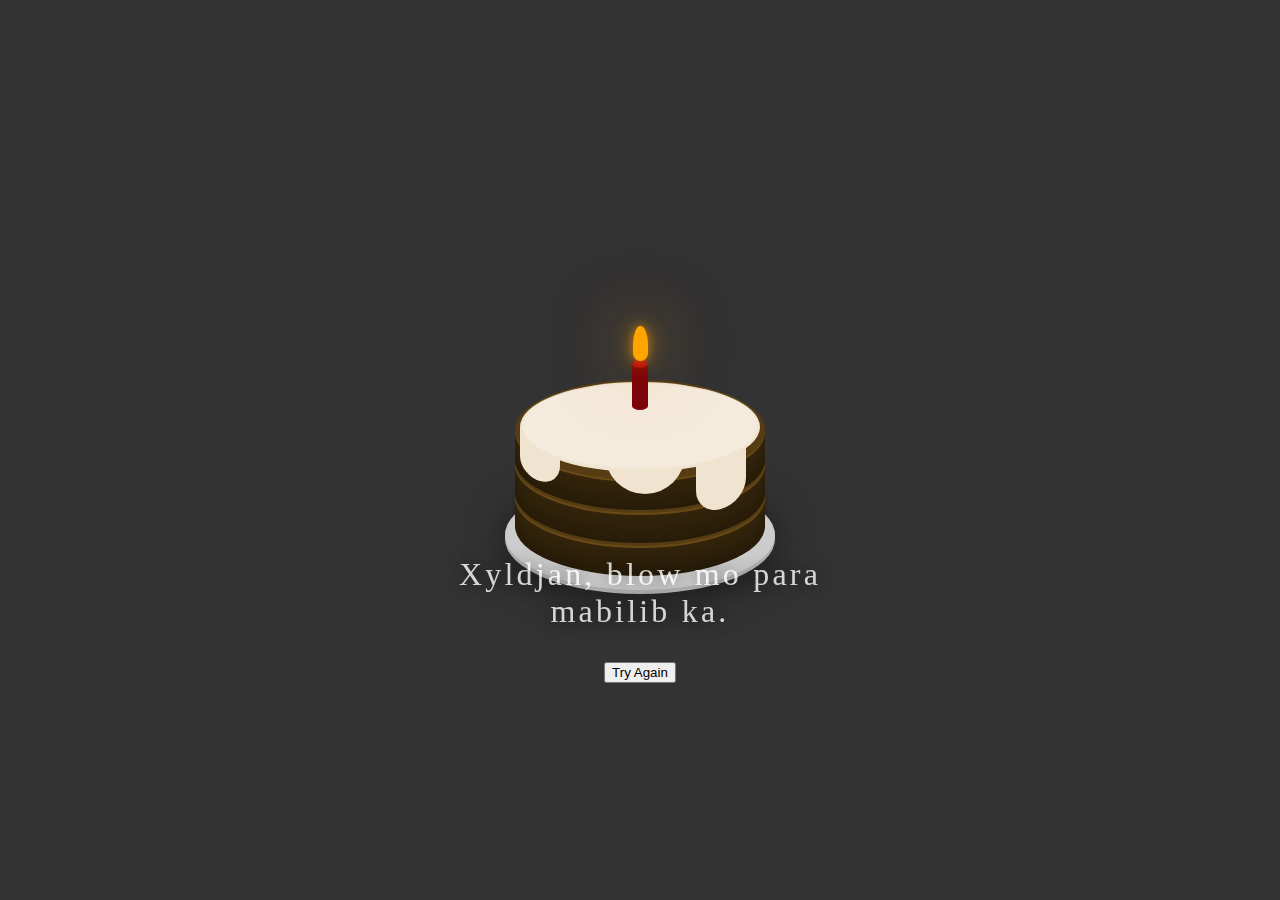
==== Cake/index.html @ b88f7818 "Add files via upload" ====
<!DOCTYPE html>
<html lang="en">

<head>
    <meta charset="UTF-8">
    <meta name="viewport" content="width=device-width, initial-scale=1.0">
    <title>Document</title>
    <script src="https://cdnjs.cloudflare.com/ajax/libs/jquery/3.1.0/jquery.min.js"></script>
    <link href="https://cdn.jsdelivr.net/npm/bootstrap@5.3.2/dist/css/bootstrap.min.css" rel="stylesheet" integrity="sha384-T3c6CoIi6uLrA9TneNEoa7RxnatzjcDSCmG1MXxSR1GAsXEV/Dwwykc2MPK8M2HN" crossorigin="anonymous">
    <script src="https://cdn.jsdelivr.net/npm/bootstrap@5.3.2/dist/js/bootstrap.bundle.min.js" integrity="sha384-C6RzsynM9kWDrMNeT87bh95OGNyZPhcTNXj1NW7RuBCsyN/o0jlpcV8Qyq46cDfL" crossorigin="anonymous"></script>
    <link rel="stylesheet" href="style.css">
</head>

<body>
    <div class="cake">
        <div class="plate"></div>
        <div class="layer layer-bottom"></div>
        <div class="layer layer-middle"></div>
        <div class="layer layer-top"></div>
        <div class="icing"></div>
        <div class="drip drip1"></div>
        <div class="drip drip2"></div>
        <div class="drip drip3"></div>
        <div class="candle">
            <div id="flame" class="flame"></div>
        </div>
    </div>
    <div class="button">
        <button id="bringBackButton" type="button" class="btn btn-secondary">Try Again</button>
        <audio id="music" src="music.mp3"></audio>
        <h1>Xyldjan, blow mo para mabilib ka.</h1>
    </div>

</body>
<script src="script.js"></script>

</html>
---- Cake/style.css ----
body {
    background-color: #333;
}
.cake {
    position: absolute;
    width: 250px;
    height: 200px;
    top: 50%;
    left: 50%;
    margin-top: -70px;
    margin-left: -125px;
}
.plate {
    width: 270px;
    height: 110px;
    position: absolute;
    bottom: -10px;
    left: -10px;
    background-color: #ccc;
    border-radius: 50%;
    box-shadow: 0 2px 0 #b3b3b3, 0 4px 0 #b3b3b3, 0 5px 40px rgba(0, 0, 0, 0.5);
}
.cake > * {
    position: absolute;
}
.layer {
    position: absolute;
    display: block;
    width: 250px;
    height: 100px;
    border-radius: 50%;
    background-color: #553c13;
    box-shadow: 0 2px 0px #6a4b18, 0 4px 0px #33240b, 0 6px 0px #32230b, 0 8px 0px #31230b, 0 10px 0px #30220b, 0 12px 0px #2f220b, 0 14px 0px #2f210a, 0 16px 0px #2e200a, 0 18px 0px #2d200a, 0 20px 0px #2c1f0a, 0 22px 0px #2b1f0a, 0 24px 0px #2a1e09, 0 26px 0px #2a1d09, 0 28px 0px #291d09, 0 30px 0px #281c09;
}
.layer-top {
    top: 0px;
}
.layer-middle {
    top: 33px;
}
.layer-bottom {
    top: 66px;
}
.icing {
    top: 2px;
    left: 5px;
    background-color: #f0e4d0;
    width: 240px;
    height: 90px;
    border-radius: 50%;
}
.icing:before {
    content: "";
    position: absolute;
    top: 4px;
    right: 5px;
    bottom: 6px;
    left: 5px;
    background-color: #f4ebdc;
    box-shadow: 0 0 4px #f6efe3, 0 0 4px #f6efe3, 0 0 4px #f6efe3;
    border-radius: 50%;
    z-index: 1;
}
.drip {
    display: block;
    width: 50px;
    height: 60px;
    border-bottom-left-radius: 25px;
    border-bottom-right-radius: 25px;
    background-color: #f0e4d0;
}
.drip1 {
    top: 53px;
    left: 5px;
    transform: skewY(15deg);
    height: 48px;
    width: 40px;
}
.drip2 {
    top: 69px;
    left: 181px;
    transform: skewY(-15deg);
}
.drip3 {
    top: 54px;
    left: 90px;
    width: 80px;
    border-bottom-left-radius: 40px;
    border-bottom-right-radius: 40px;
}
.candle {
    background-color: #7b020b;
    width: 16px;
    height: 50px;
    border-radius: 8px / 4px;
    top: -20px;
    left: 50%;
    margin-left: -8px;
    z-index: 10;
}
.candle:before {
    content: "";
    position: absolute;
    top: 0;
    left: 0;
    width: 16px;
    height: 8px;
    border-radius: 50%;
    background-color: #ad030f;
}
.flame {
    position: absolute;
    background-color: orange;
    width: 15px;
    height: 35px;
    border-radius: 10px 10px 10px 10px / 25px 25px 10px 10px;
    top: -34px;
    left: 50%;
    margin-left: -7.5px;
    z-index: 10;
    box-shadow: 0 0 10px rgba(255, 165, 0, 0.5), 0 0 20px rgba(255, 165, 0, 0.5), 0 0 60px rgba(255, 165, 0, 0.5), 0 0 80px rgba(255, 165, 0, 0.5);
    transform-origin: 50% 90%;
    animation: flicker 1s ease-in-out alternate infinite;
    transition: opacity 1s ease; 
}
@keyframes flicker {
    0% {
        transform: skewX(5deg);
        box-shadow: 0 0 10px rgba(255, 165, 0, 0.2), 0 0 20px rgba(255, 165, 0, 0.2), 0 0 60px rgba(255, 165, 0, 0.2), 0 0 80px rgba(255, 165, 0, 0.2);
   }
    25% {
        transform: skewX(-5deg);
        box-shadow: 0 0 10px rgba(255, 165, 0, 0.5), 0 0 20px rgba(255, 165, 0, 0.5), 0 0 60px rgba(255, 165, 0, 0.5), 0 0 80px rgba(255, 165, 0, 0.5);
   }
    50% {
        transform: skewX(10deg);
        box-shadow: 0 0 10px rgba(255, 165, 0, 0.3), 0 0 20px rgba(255, 165, 0, 0.3), 0 0 60px rgba(255, 165, 0, 0.3), 0 0 80px rgba(255, 165, 0, 0.3);
   }
    75% {
        transform: skewX(-10deg);
        box-shadow: 0 0 10px rgba(255, 165, 0, 0.4), 0 0 20px rgba(255, 165, 0, 0.4), 0 0 60px rgba(255, 165, 0, 0.4), 0 0 80px rgba(255, 165, 0, 0.4);
   }
    100% {
        transform: skewX(5deg);
        box-shadow: 0 0 10px rgba(255, 165, 0, 0.5), 0 0 20px rgba(255, 165, 0, 0.5), 0 0 60px rgba(255, 165, 0, 0.5), 0 0 80px rgba(255, 165, 0, 0.5);
   }
}


.button {
    height: 75vh;
    display: flex;
    justify-content: center;
    align-items: end;
}

.out{
    opacity: 0;
    transition: opacity 1s ease; 
}

h1 {
    position: fixed;
    margin: 0 auto;
    bottom: 30%;
    left: 0;
    right: 0;
    width: 12em;
    text-align: center;
    font-size: 2em;
    font-weight: 100;
    font-family: 'Sacramento';
    letter-spacing: .1em;
    color: white;
    text-shadow: 0 0 20px black;
    opacity: .8;
  }
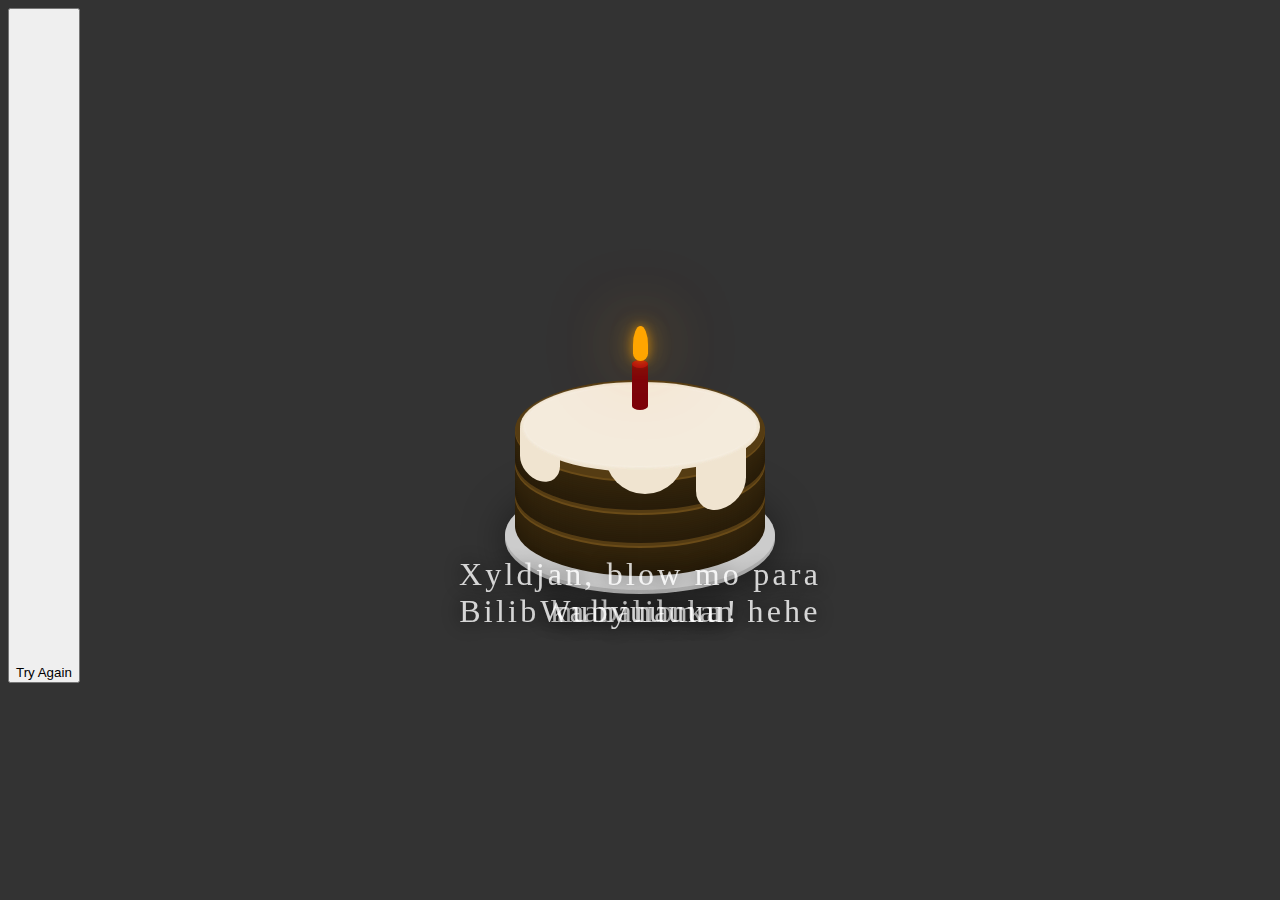
==== commit eee52786: "Update index.html" ====
--- a/Cake/index.html
+++ b/Cake/index.html
@@ -25,13 +25,24 @@
             <div id="flame" class="flame"></div>
         </div>
     </div>
-    <div class="button">
-        <button id="bringBackButton" type="button" class="btn btn-secondary">Try Again</button>
+    <!-- <div class="button">
+        <button id="bringBackButton" type="button" class="btn btn-secondary hidden">Try Again</button>
+    </div> -->
+    <button id="bringBackButton" type="button" class="btn btn-secondary hidden button">Try Again</button>
+    <div id="1" class="container">
         <audio id="music" src="music.mp3"></audio>
-        <h1>Xyldjan, blow mo para mabilib ka.</h1>
+        <h1>Xyldjan, blow mo para mabilib ka</h1>
+    </div>
+    <div id="2" class="container hidden">
+        <audio id="music" src="music.mp3"></audio>
+        <h1>Bilib ka nanaman hehe</h1>
+    </div>
+    <div id="3" class="container hidden">
+        <audio id="music" src="music.mp3"></audio>
+        <h1>Wubyuuuuu!</h1>
     </div>
 
 </body>
 <script src="script.js"></script>
 
-</html>+</html>
